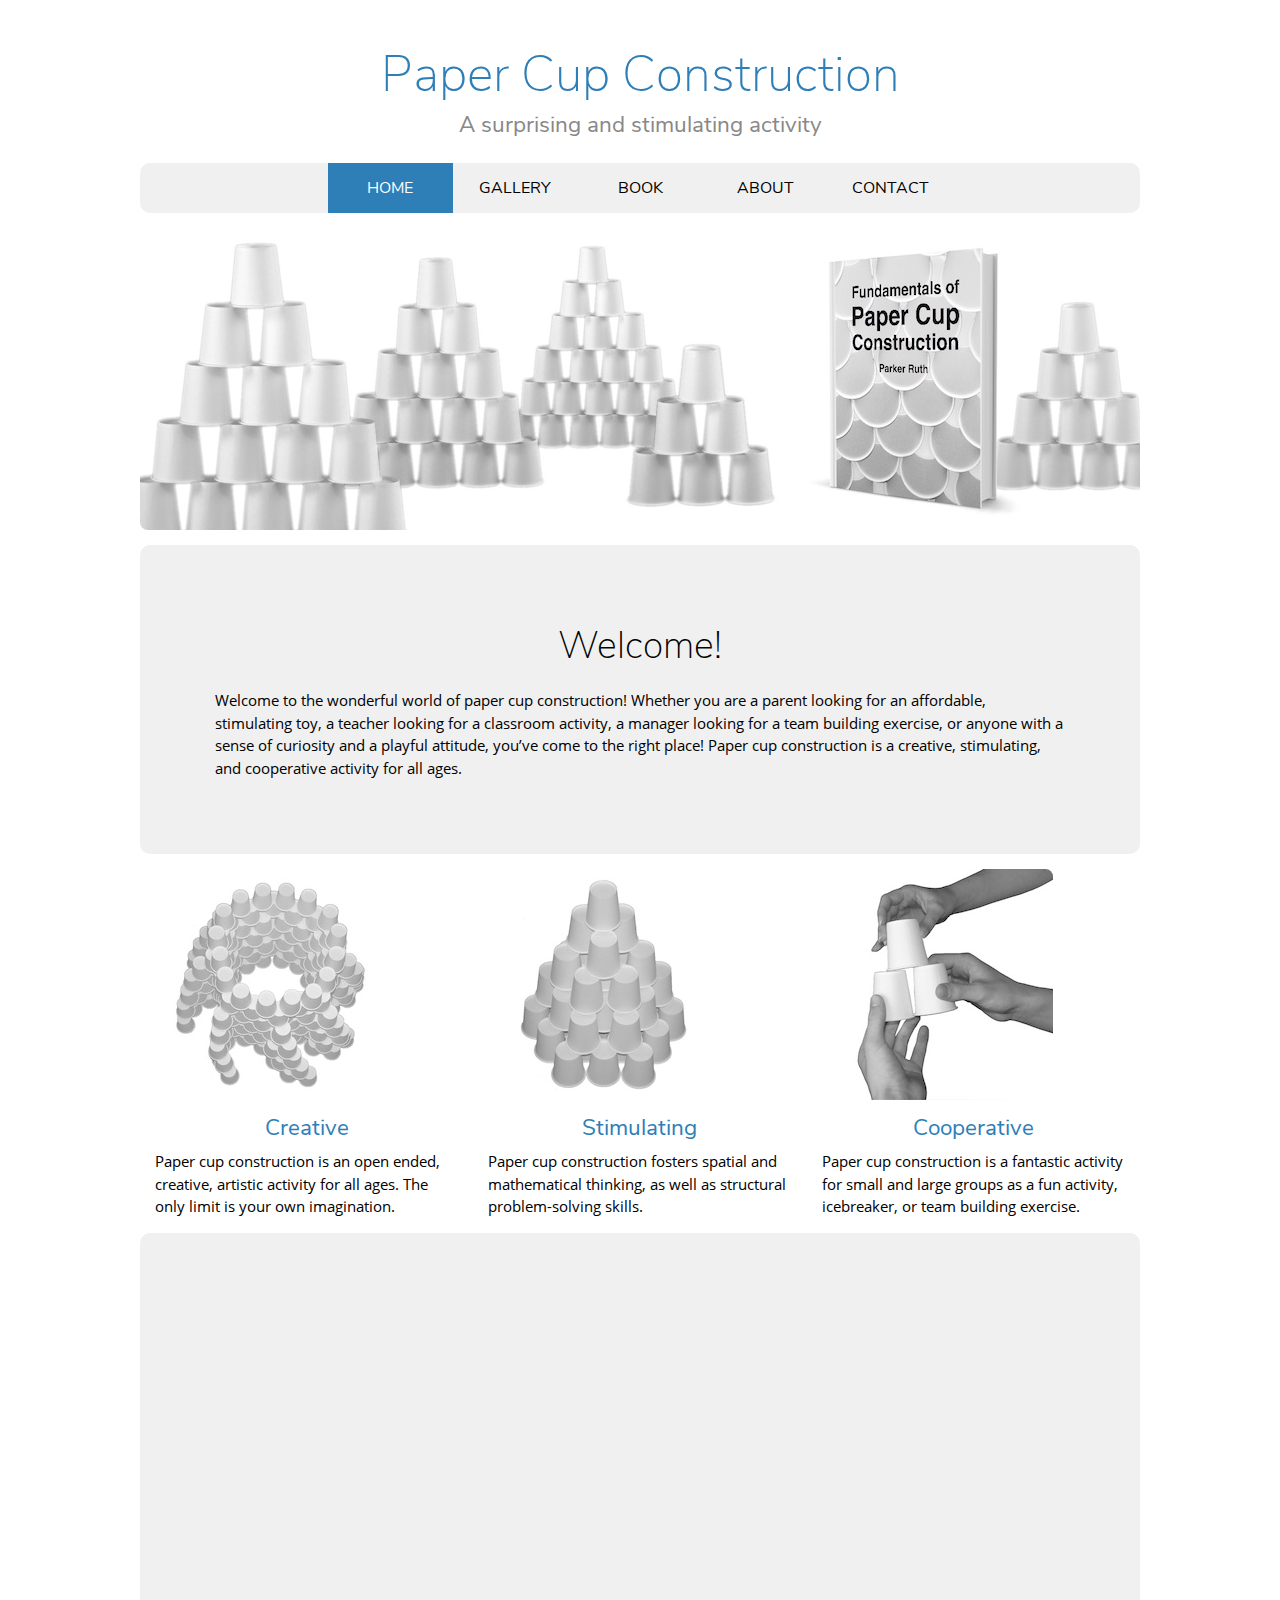
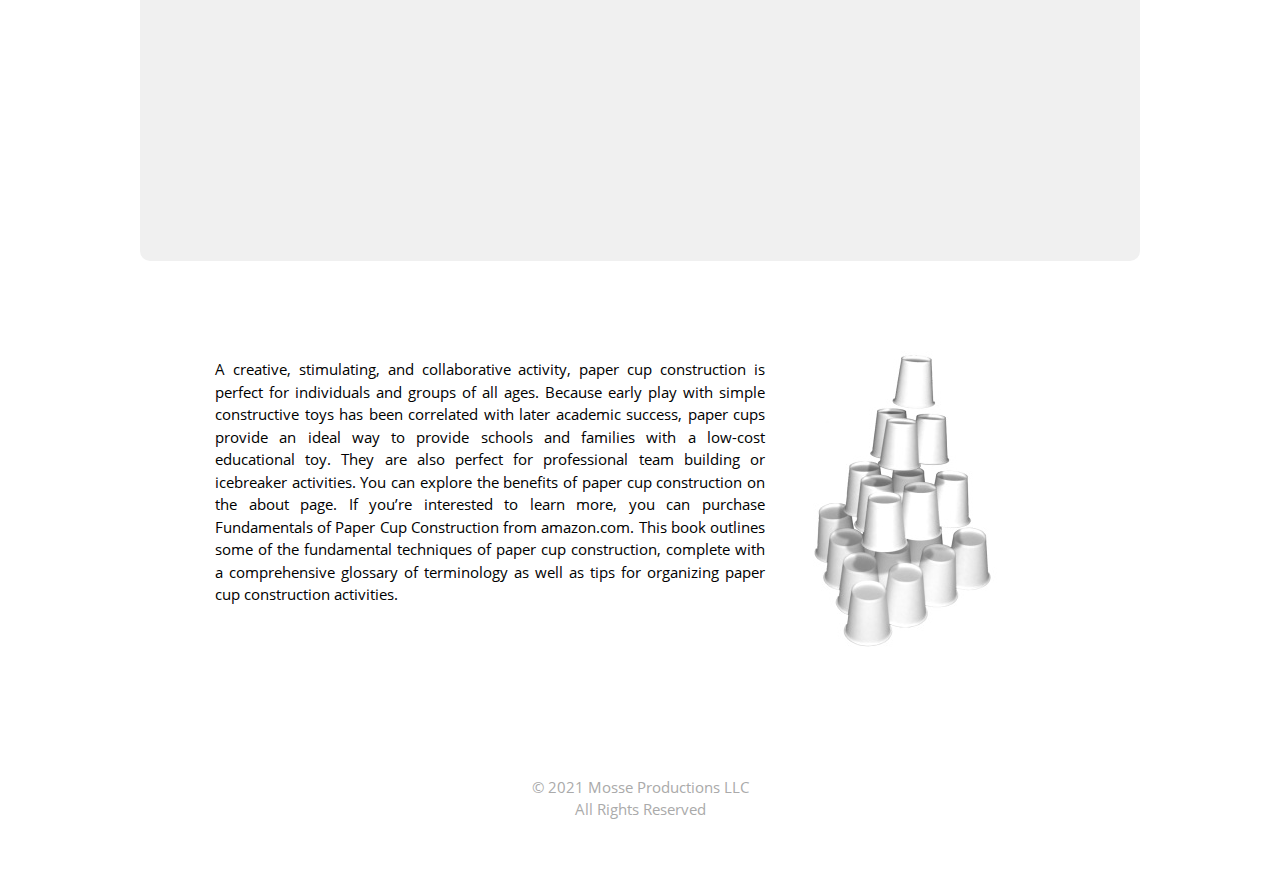
==== index.html @ 3769ebac "deploy: 0dbdf78a2aa1508be9236990d2702f18a1bb551e" ====
<!doctype html><html lang=en-us>
<head>
<meta name=generator content="Hugo 0.87.0">
<meta charset=utf-8>
<meta name=viewport content="width=device-width,initial-scale=1">
<meta http-equiv=x-ua-compatible content="IE=edge">
<title>Home</title>
<link rel=stylesheet href=/css/style.css>
<link rel=stylesheet href=/fonts/nunito_sans/nunito_sans.css>
<link rel=stylesheet href=/fonts/open_sans/open_sans.css>
<link href=fonts/fontawesome/css/all.css rel=stylesheet>
<link rel=icon type=image/svg href=/img/fish.svg>
<link rel="shortcut icon" type=image/svg href=/img/fish.svg>
</head>
<body>
<header>
<div class=title><a href=https://papercupconstruction.com/>Paper Cup Construction</a></div>
<div class=subtitle>A surprising and stimulating activity</div>
<nav>
<ul class=navbar>
<li class="navlink imhere">
<a href=/>Home</a>
</li>
<li class=navlink>
<a href=/gallery>Gallery</a>
</li>
<li class=navlink>
<a href=/book>Book</a>
</li>
<li class=navlink>
<a href=/about>About</a>
</li>
<li class=navlink>
<a href=/contact>Contact</a>
</li>
</ul>
</nav>
</header>
<main>
<div class=banner-block>
<img src=/img/banner.jpg>
</div>
<div class=welcome-block>
<h1 id=welcome>Welcome!</h1>
<p>Welcome to the wonderful world of paper cup construction! Whether you are a parent looking for an affordable, stimulating toy, a teacher looking for a classroom activity, a manager looking for a team building exercise, or anyone with a sense of curiosity and a playful attitude, you’ve come to the right place! Paper cup construction is a creative, stimulating, and cooperative activity for all ages.</p>
</div>
<div class=modules-block>
<ul>
<li class=module>
<img src=/img/module-creative.jpg>
<h1> Creative </h1>
<p>
Paper cup construction is an open ended, creative, artistic activity
for all ages. The only limit is your own imagination.
</p>
</li>
<li class=module>
<img src=/img/module-stimulating.jpg>
<h1> Stimulating </h1>
<p>
Paper cup construction fosters spatial and mathematical thinking, as well
as structural problem-solving skills.
</p>
</li>
<li class=module>
<img src=/img/module-cooperative.jpg>
<h1> Cooperative </h1>
<p>
Paper cup construction is a fantastic activity for small and large groups
as a fun activity, icebreaker, or team building exercise.
</p>
</li>
</ul>
</div>
<div class=video-block>
<div class=wrapper>
<div class=h_iframe>
<img class=ratio src=/img/placeholder16x9.png>
<iframe src="https://www.youtube.com/embed/4oVxz8TCvd4?color=white&rel=0&showinfo=0&modestbranding=1" frameborder=0 allow="autoplay; encrypted-media" allowfullscreen></iframe>
</div>
</div>
</div>
<div class=details-block>
<img src=/img/pyramid-expose.jpg>
<p>
A creative, stimulating, and collaborative activity, paper cup
construction is perfect for individuals and groups of all ages. Because
early play with simple constructive toys has been correlated with later
academic success, paper cups provide an ideal way to provide schools and
families with a low-cost educational toy. They are also perfect for
professional team building or icebreaker activities. You can explore the
benefits of paper cup construction on the about page. If you’re
interested to learn more, you can purchase Fundamentals of Paper Cup
Construction from amazon.com. This book outlines some of the fundamental
techniques of paper cup construction, complete with a comprehensive
glossary of terminology as well as tips for organizing paper cup
construction activities.
</p>
</div>
</main>
<footer>
&copy; 2021 Mosse Productions LLC
<br>
All Rights Reserved
<br>
</footer>
</body>
</html>
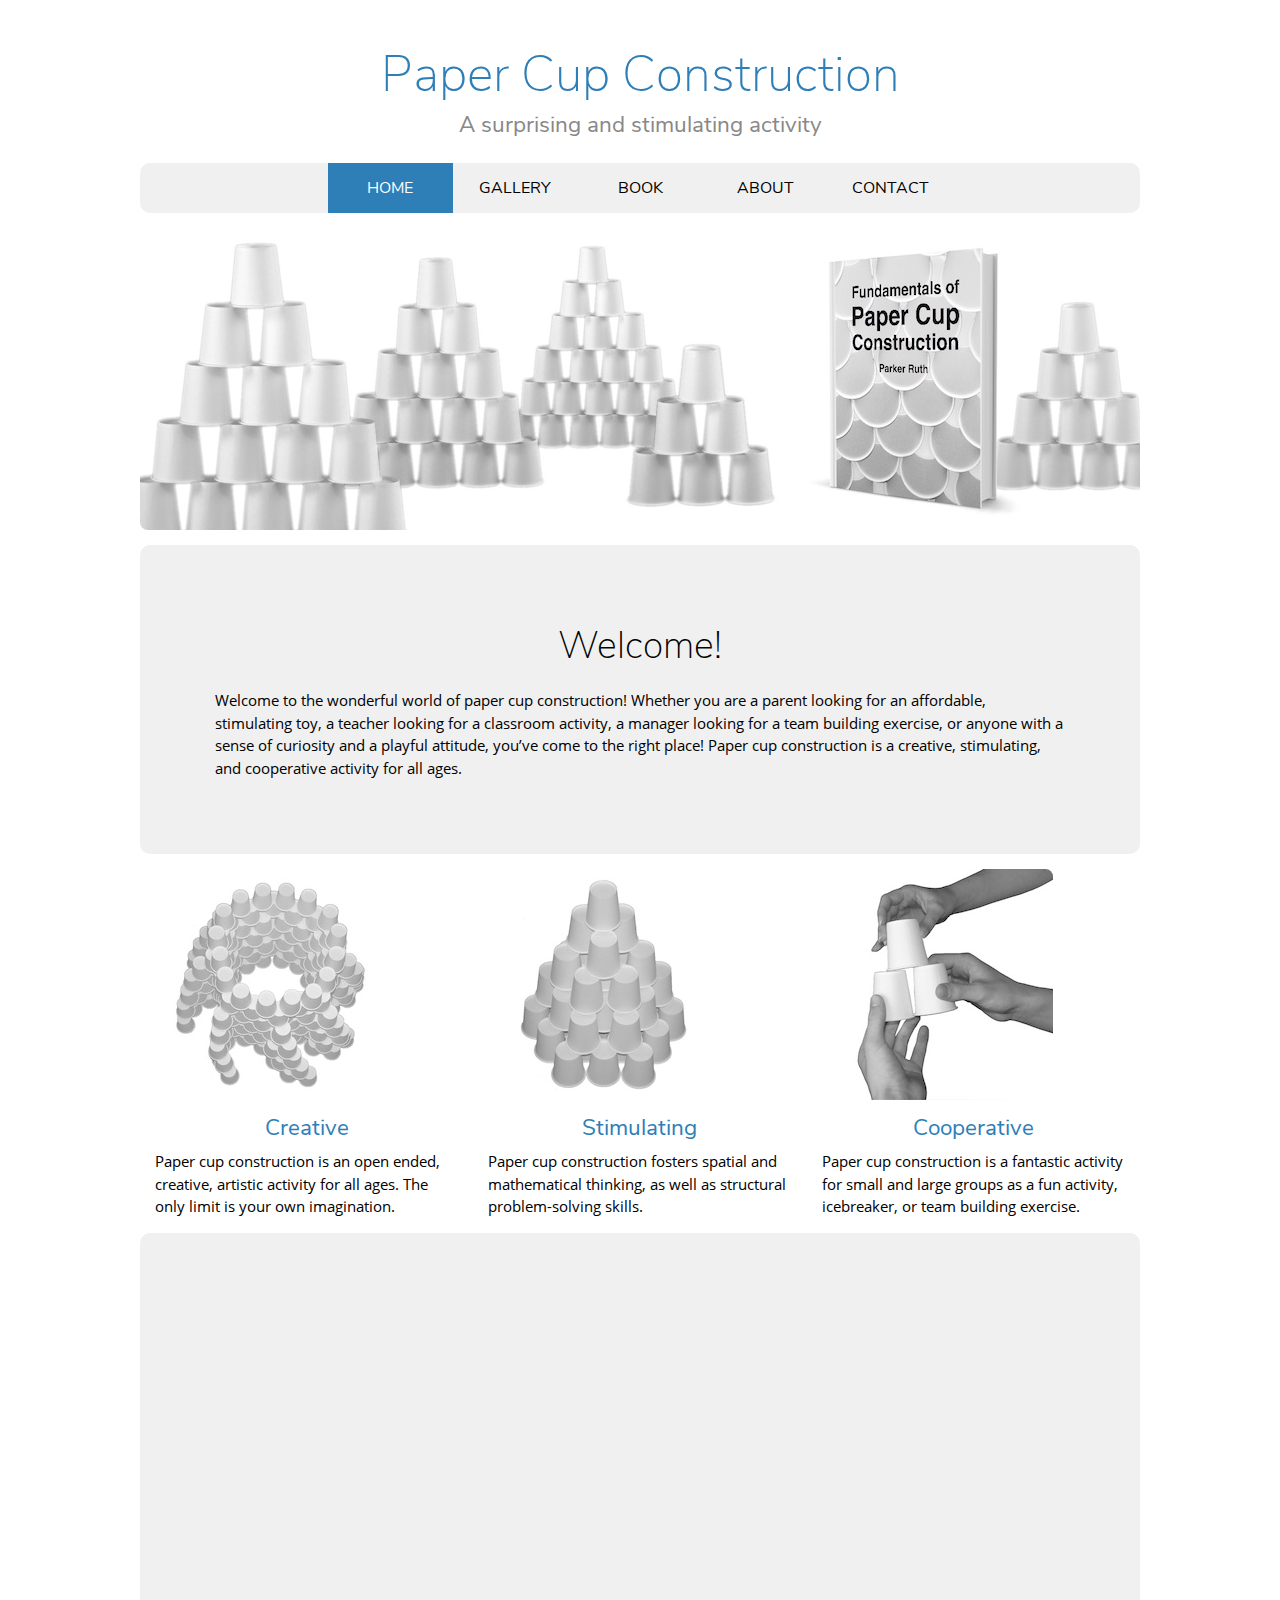
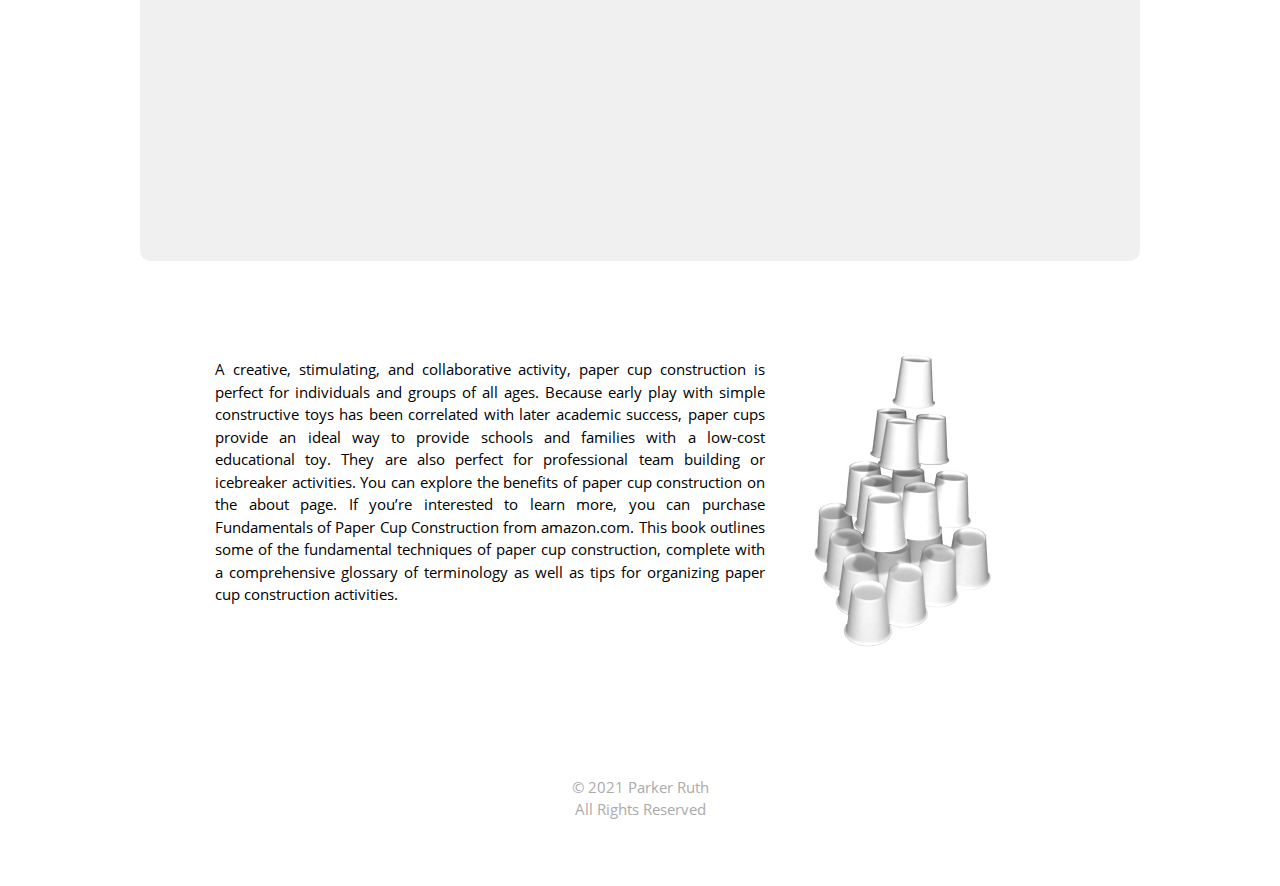
==== commit dc2b78d1: "deploy: c00e951f48029422b8f31b493af2a61443b88346" ====
--- a/index.html
+++ b/index.html
@@ -99,7 +99,7 @@
 </div>
 </main>
 <footer>
-&copy; 2021 Mosse Productions LLC
+&copy; 2021 Parker Ruth
 <br>
 All Rights Reserved
 <br>
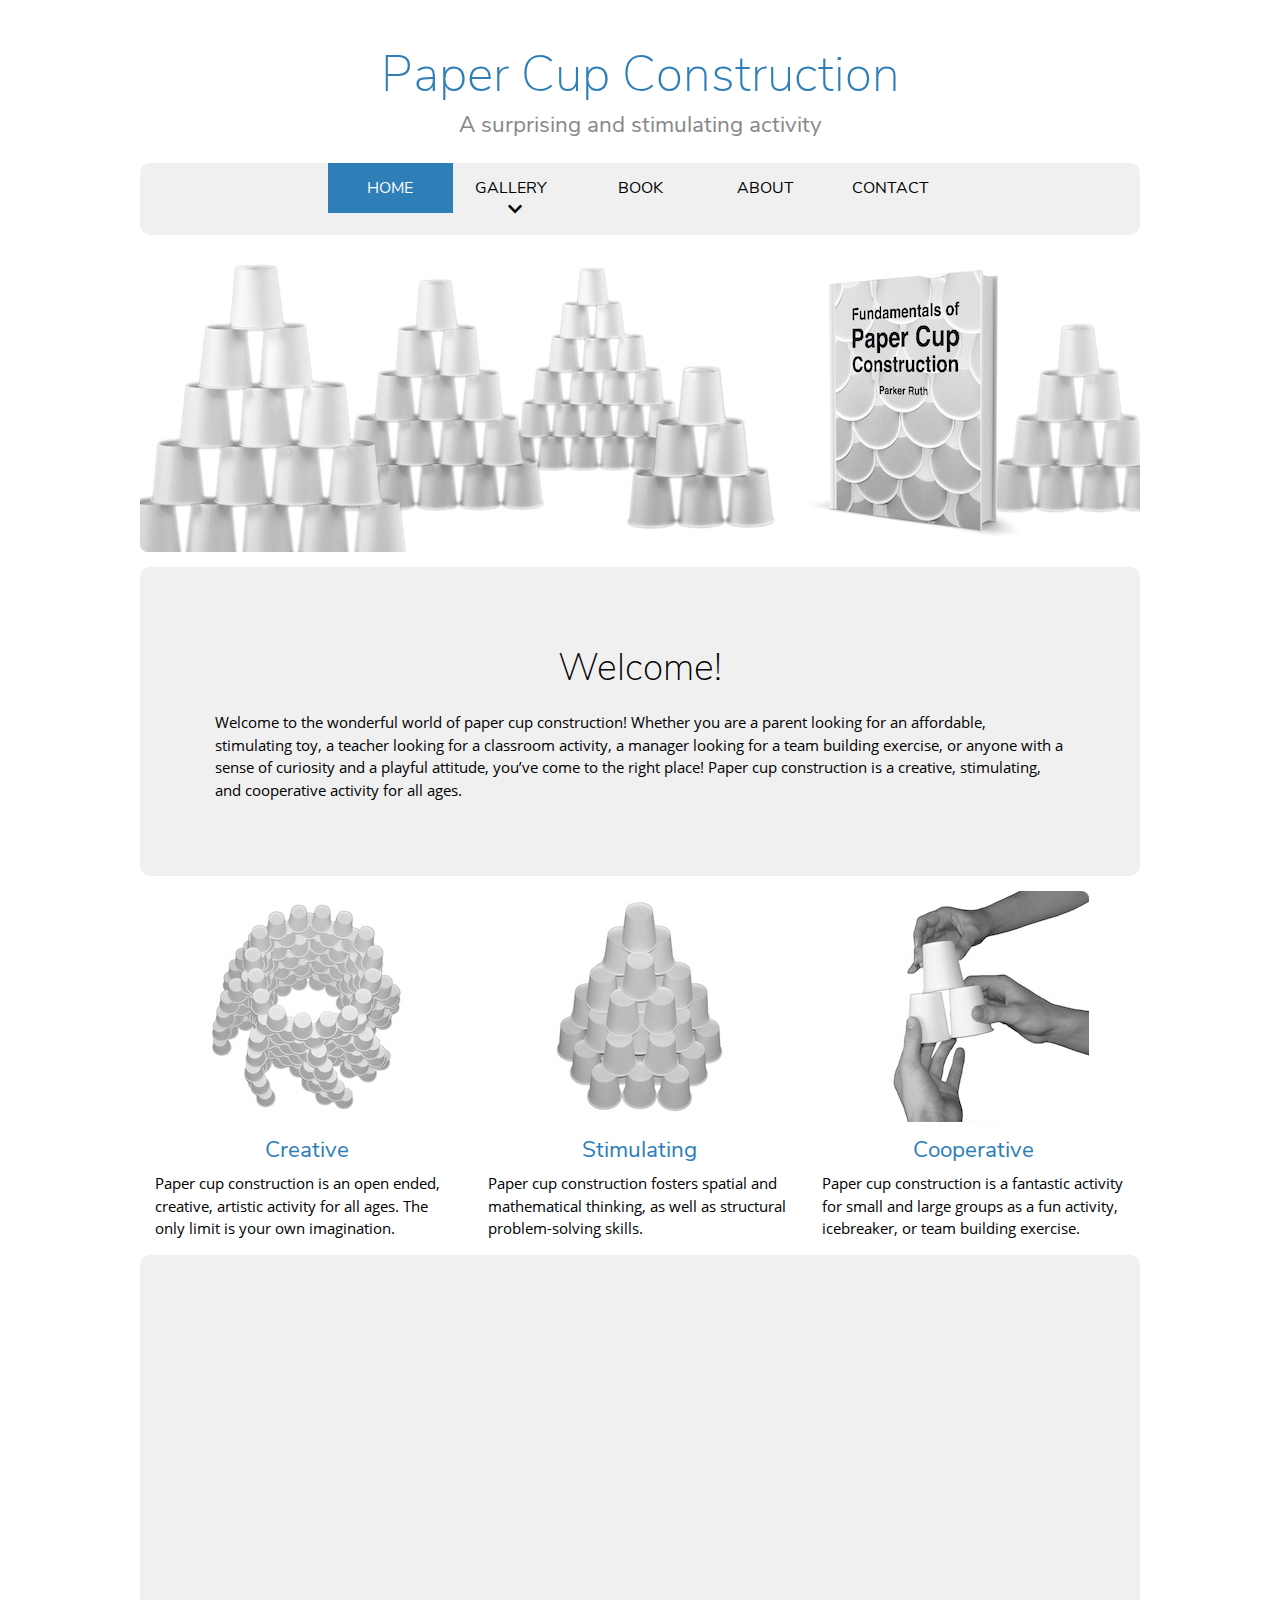
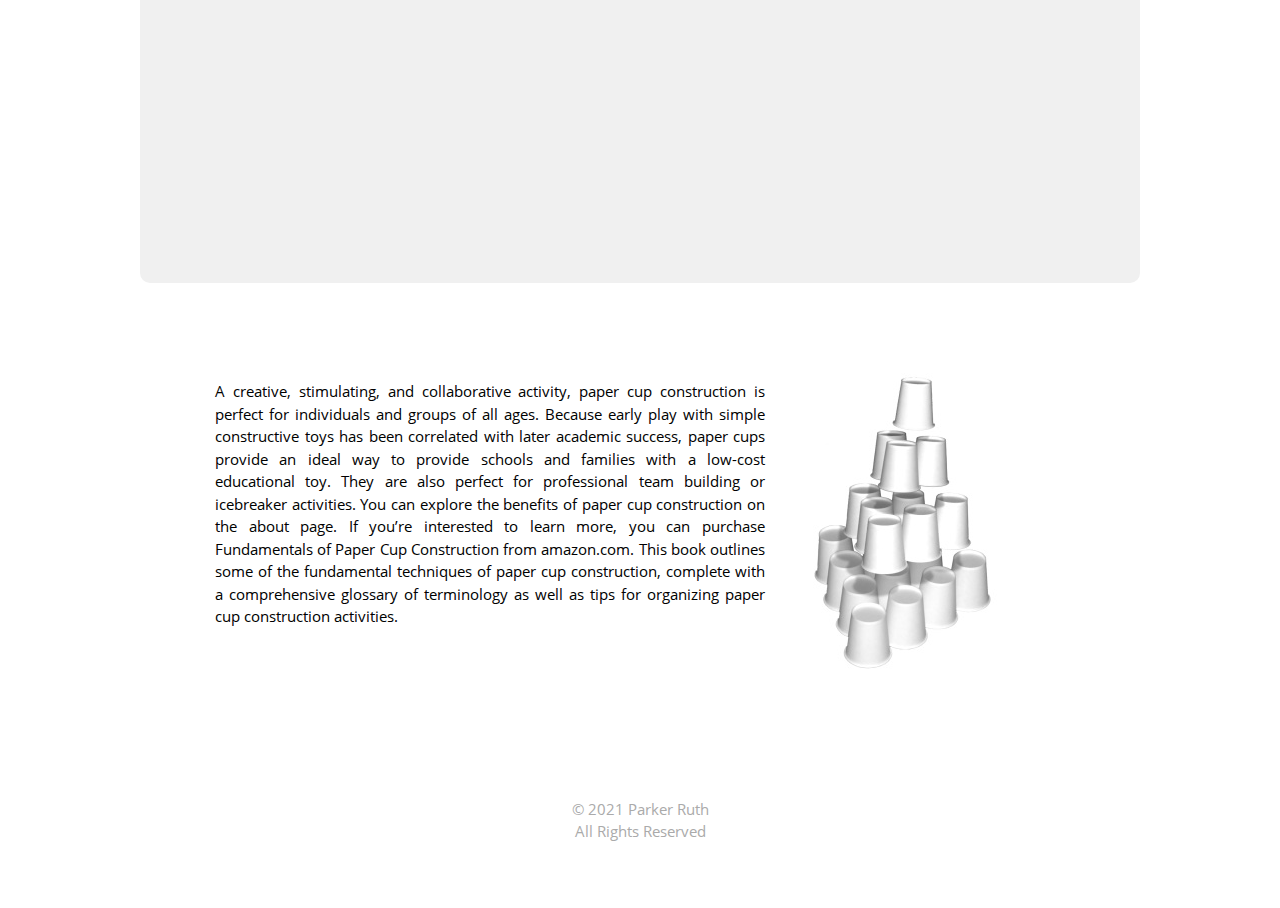
==== commit 157500b3: "deploy: 18fb29b0199e64a75f65ea29ddef756893bbd0a9" ====
--- a/index.html
+++ b/index.html
@@ -8,7 +8,7 @@
 <link rel=stylesheet href=/css/style.css>
 <link rel=stylesheet href=/fonts/nunito_sans/nunito_sans.css>
 <link rel=stylesheet href=/fonts/open_sans/open_sans.css>
-<link href=fonts/fontawesome/css/all.css rel=stylesheet>
+<link href=/fonts/fontawesome/css/all.css rel=stylesheet type=text/css>
 <link rel=icon type=image/svg href=/img/fish.svg>
 <link rel="shortcut icon" type=image/svg href=/img/fish.svg>
 </head>
@@ -19,19 +19,37 @@
 <nav>
 <ul class=navbar>
 <li class="navlink imhere">
-<a href=/>Home</a>
+<a href=/>
+Home
+</a>
 </li>
 <li class=navlink>
-<a href=/gallery>Gallery</a>
+<a href=/gallery/>
+Gallery
+&nbsp;<i class="fa fa-chevron-down"></i>
+</a>
+<ul class=subnavbar>
+<li class=navlink>
+<a href=/gallery/featured-images/>
+Featured
+</a>
+</li>
+</ul>
 </li>
 <li class=navlink>
-<a href=/book>Book</a>
+<a href=/book/>
+Book
+</a>
 </li>
 <li class=navlink>
-<a href=/about>About</a>
+<a href=/about/>
+About
+</a>
 </li>
 <li class=navlink>
-<a href=/contact>Contact</a>
+<a href=/contact/>
+Contact
+</a>
 </li>
 </ul>
 </nav>
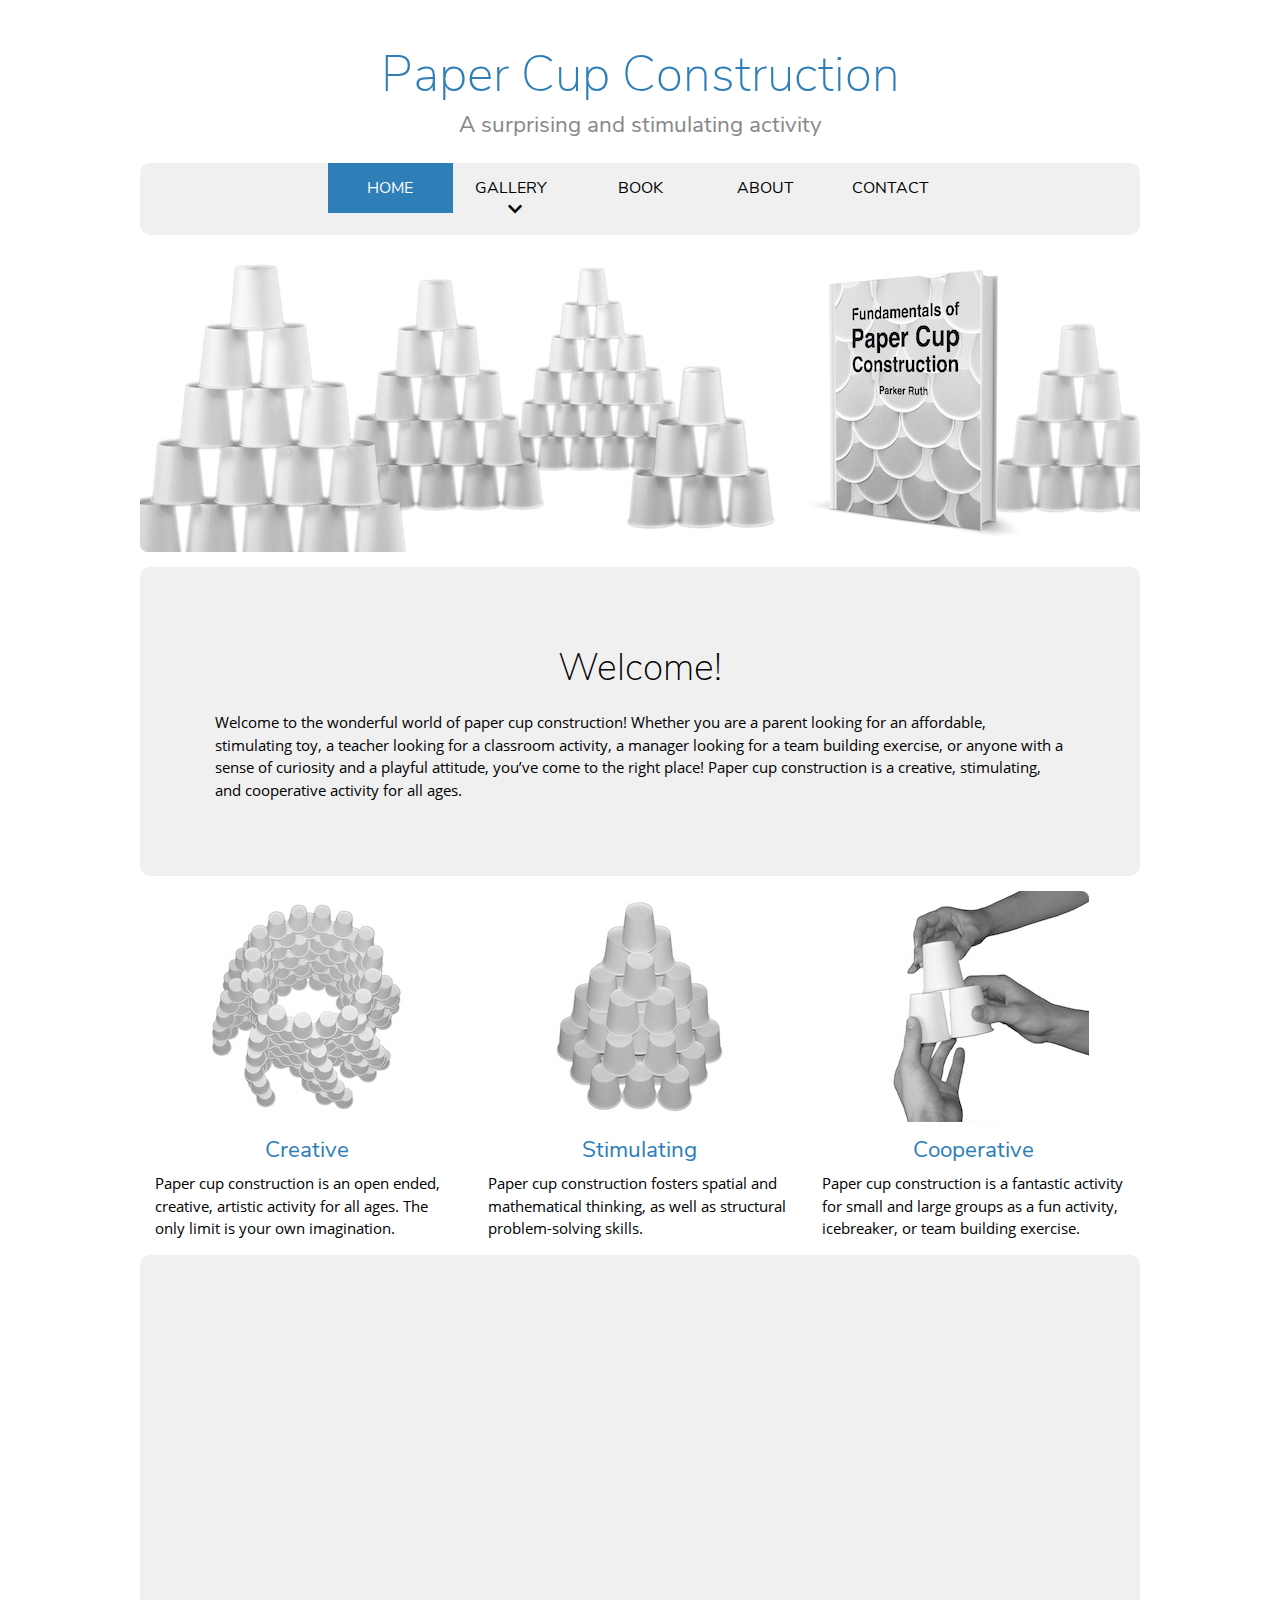
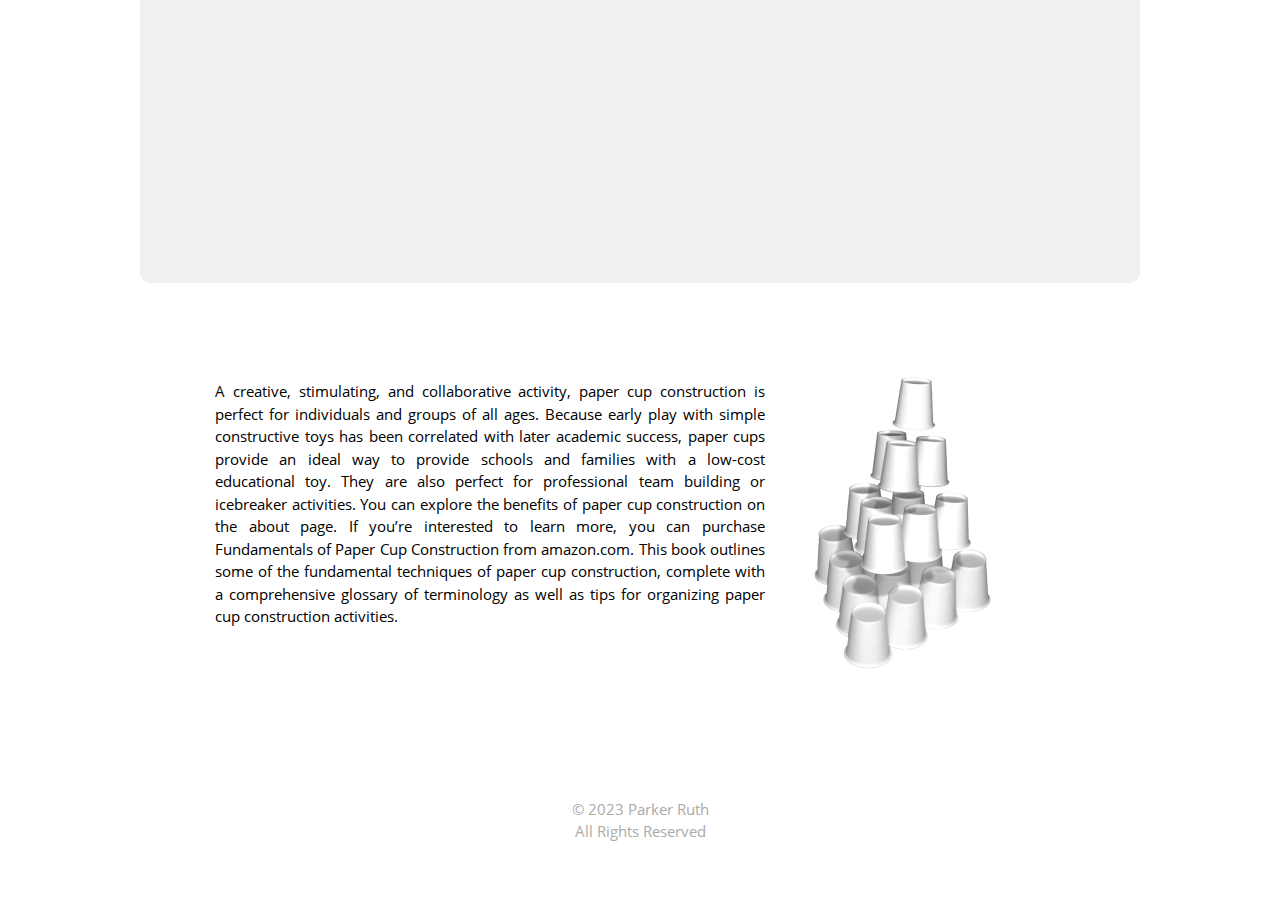
==== commit 0c45520c: "deploy: 02b839092e783edb9b23c40e77e0f955d9975a70" ====
--- a/index.html
+++ b/index.html
@@ -1,107 +1,9 @@
-<!doctype html><html lang=en-us>
-<head>
-<meta name=generator content="Hugo 0.87.0">
-<meta charset=utf-8>
-<meta name=viewport content="width=device-width,initial-scale=1">
-<meta http-equiv=x-ua-compatible content="IE=edge">
-<title>Home</title>
-<link rel=stylesheet href=/css/style.css>
-<link rel=stylesheet href=/fonts/nunito_sans/nunito_sans.css>
-<link rel=stylesheet href=/fonts/open_sans/open_sans.css>
-<link href=/fonts/fontawesome/css/all.css rel=stylesheet type=text/css>
-<link rel=icon type=image/svg href=/img/fish.svg>
-<link rel="shortcut icon" type=image/svg href=/img/fish.svg>
-</head>
-<body>
-<header>
-<div class=title><a href=https://papercupconstruction.com/>Paper Cup Construction</a></div>
-<div class=subtitle>A surprising and stimulating activity</div>
-<nav>
-<ul class=navbar>
-<li class="navlink imhere">
-<a href=/>
-Home
-</a>
-</li>
-<li class=navlink>
-<a href=/gallery/>
-Gallery
-&nbsp;<i class="fa fa-chevron-down"></i>
-</a>
-<ul class=subnavbar>
-<li class=navlink>
-<a href=/gallery/featured-images/>
-Featured
-</a>
-</li>
-</ul>
-</li>
-<li class=navlink>
-<a href=/book/>
-Book
-</a>
-</li>
-<li class=navlink>
-<a href=/about/>
-About
-</a>
-</li>
-<li class=navlink>
-<a href=/contact/>
-Contact
-</a>
-</li>
-</ul>
-</nav>
-</header>
-<main>
-<div class=banner-block>
-<img src=/img/banner.jpg>
-</div>
-<div class=welcome-block>
-<h1 id=welcome>Welcome!</h1>
-<p>Welcome to the wonderful world of paper cup construction! Whether you are a parent looking for an affordable, stimulating toy, a teacher looking for a classroom activity, a manager looking for a team building exercise, or anyone with a sense of curiosity and a playful attitude, you’ve come to the right place! Paper cup construction is a creative, stimulating, and cooperative activity for all ages.</p>
-</div>
-<div class=modules-block>
-<ul>
-<li class=module>
-<img src=/img/module-creative.jpg>
-<h1> Creative </h1>
-<p>
-Paper cup construction is an open ended, creative, artistic activity
-for all ages. The only limit is your own imagination.
-</p>
-</li>
-<li class=module>
-<img src=/img/module-stimulating.jpg>
-<h1> Stimulating </h1>
-<p>
-Paper cup construction fosters spatial and mathematical thinking, as well
-as structural problem-solving skills.
-</p>
-</li>
-<li class=module>
-<img src=/img/module-cooperative.jpg>
-<h1> Cooperative </h1>
-<p>
-Paper cup construction is a fantastic activity for small and large groups
-as a fun activity, icebreaker, or team building exercise.
-</p>
-</li>
-</ul>
-</div>
-<div class=video-block>
-<div class=wrapper>
-<div class=h_iframe>
-<img class=ratio src=/img/placeholder16x9.png>
-<iframe src="https://www.youtube.com/embed/4oVxz8TCvd4?color=white&rel=0&showinfo=0&modestbranding=1" frameborder=0 allow="autoplay; encrypted-media" allowfullscreen></iframe>
-</div>
-</div>
-</div>
-<div class=details-block>
-<img src=/img/pyramid-expose.jpg>
-<p>
-A creative, stimulating, and collaborative activity, paper cup
+<!doctype html><html lang=en-us><head><meta name=generator content="Hugo 0.117.0"><meta charset=utf-8><meta name=viewport content="width=device-width,initial-scale=1"><meta http-equiv=x-ua-compatible content="IE=edge"><title>Home</title><link rel=stylesheet href=/css/style.css><link rel=stylesheet href=/fonts/nunito_sans/nunito_sans.css><link rel=stylesheet href=/fonts/open_sans/open_sans.css><link href=/fonts/fontawesome/css/all.css rel=stylesheet type=text/css><link rel=icon type=image/svg href=/img/fish.svg><link rel="shortcut icon" type=image/svg href=/img/fish.svg></head><body><header><div class=title><a href=https://papercupconstruction.com/>Paper Cup Construction</a></div><div class=subtitle>A surprising and stimulating activity</div><nav><ul class=navbar><li class="navlink imhere"><a href=/>Home</a></li><li class=navlink><a href=/gallery/>Gallery
+&nbsp;<i class="fa fa-chevron-down"></i></a><ul class=subnavbar><li class=navlink><a href=/gallery/featured-images/>Featured</a></li></ul></li><li class=navlink><a href=/book/>Book</a></li><li class=navlink><a href=/about/>About</a></li><li class=navlink><a href=/contact/>Contact</a></li></ul></nav></header><main><div class=banner-block><img src=/img/banner.jpg></div><div class=welcome-block><h1 id=welcome>Welcome!</h1><p>Welcome to the wonderful world of paper cup construction! Whether you are a parent looking for an affordable, stimulating toy, a teacher looking for a classroom activity, a manager looking for a team building exercise, or anyone with a sense of curiosity and a playful attitude, you’ve come to the right place! Paper cup construction is a creative, stimulating, and cooperative activity for all ages.</p></div><div class=modules-block><ul><li class=module><img src=/img/module-creative.jpg><h1>Creative</h1><p>Paper cup construction is an open ended, creative, artistic activity
+for all ages. The only limit is your own imagination.</p></li><li class=module><img src=/img/module-stimulating.jpg><h1>Stimulating</h1><p>Paper cup construction fosters spatial and mathematical thinking, as well
+as structural problem-solving skills.</p></li><li class=module><img src=/img/module-cooperative.jpg><h1>Cooperative</h1><p>Paper cup construction is a fantastic activity for small and large groups
+as a fun activity, icebreaker, or team building exercise.</p></li></ul></div><div class=video-block><div class=wrapper><div class=h_iframe><img class=ratio src=/img/placeholder16x9.png>
+<iframe src="https://www.youtube.com/embed/4oVxz8TCvd4?color=white&rel=0&showinfo=0&modestbranding=1" frameborder=0 allow="autoplay; encrypted-media" allowfullscreen></iframe></div></div></div><div class=details-block><img src=/img/pyramid-expose.jpg><p>A creative, stimulating, and collaborative activity, paper cup
 construction is perfect for individuals and groups of all ages. Because
 early play with simple constructive toys has been correlated with later
 academic success, paper cups provide an ideal way to provide schools and
@@ -112,15 +14,4 @@
 Construction from amazon.com. This book outlines some of the fundamental
 techniques of paper cup construction, complete with a comprehensive
 glossary of terminology as well as tips for organizing paper cup
-construction activities.
-</p>
-</div>
-</main>
-<footer>
-&copy; 2021 Parker Ruth
-<br>
-All Rights Reserved
-<br>
-</footer>
-</body>
-</html>+construction activities.</p></div></main><footer>&copy; 2023 Parker Ruth<br>All Rights Reserved<br></footer></body></html>